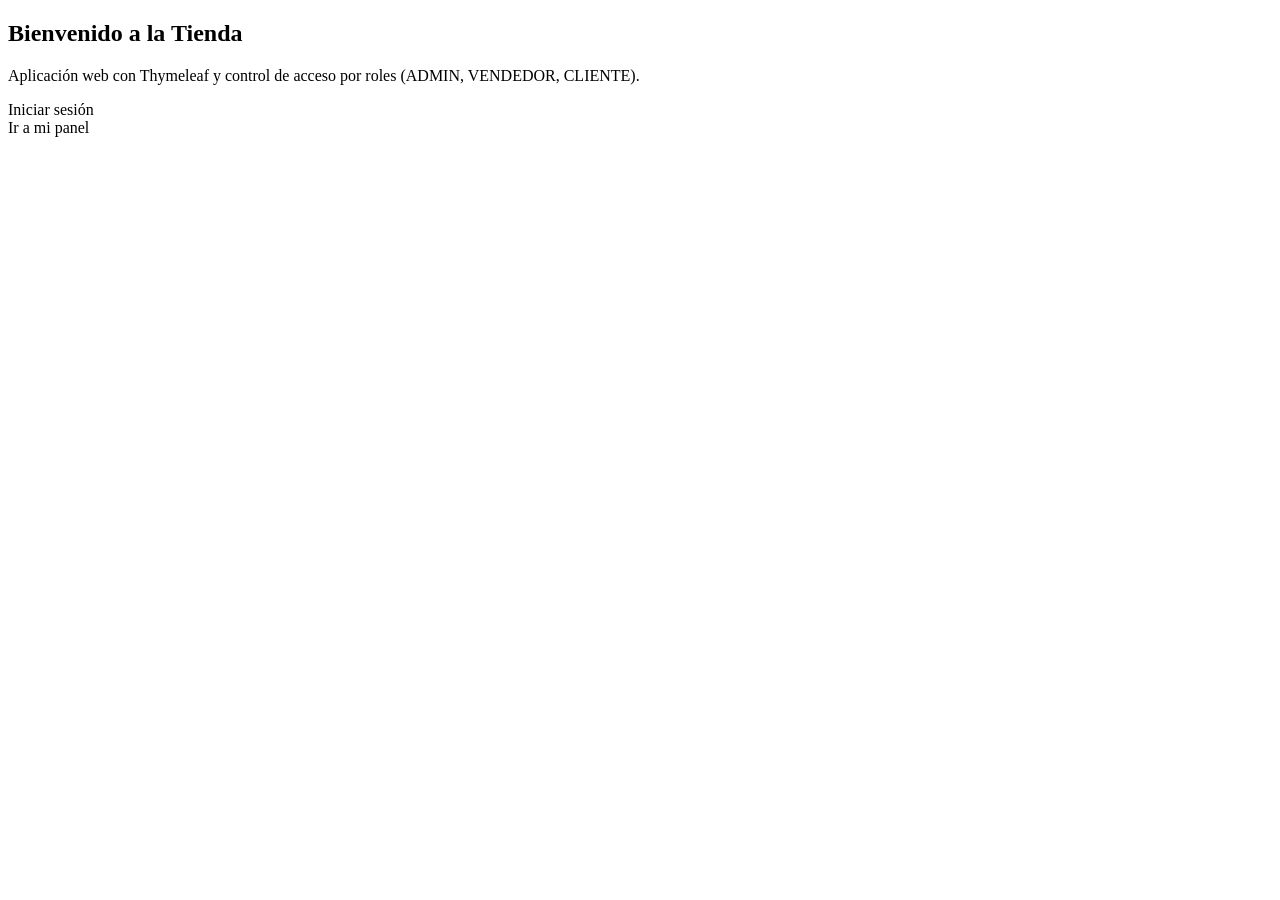
==== src/main/resources/templates/index.html @ bfc882b3 "Initial commit: Spring Boot Tienda with Thymeleaf and role-based Spring Security." ====
<!DOCTYPE html>
<html xmlns:th="http://www.thymeleaf.org"
      xmlns:sec="http://www.thymeleaf.org/extras/spring-security">
<head th:replace="~{fragments/layout :: head('Tienda')}"></head>
<body>
<div th:replace="~{fragments/navbar :: navbar}"></div>
<main class="page">
    <section class="card">
        <h1>Bienvenido a la Tienda</h1>
        <p>Aplicación web con Thymeleaf y control de acceso por roles (ADMIN, VENDEDOR, CLIENTE).</p>
        <div class="actions" sec:authorize="isAnonymous()">
            <a class="btn" th:href="@{/login}">Iniciar sesión</a>
        </div>
        <div class="actions" sec:authorize="isAuthenticated()">
            <a class="btn" th:href="@{/redirigir}">Ir a mi panel</a>
        </div>
    </section>
</main>
</body>
</html>
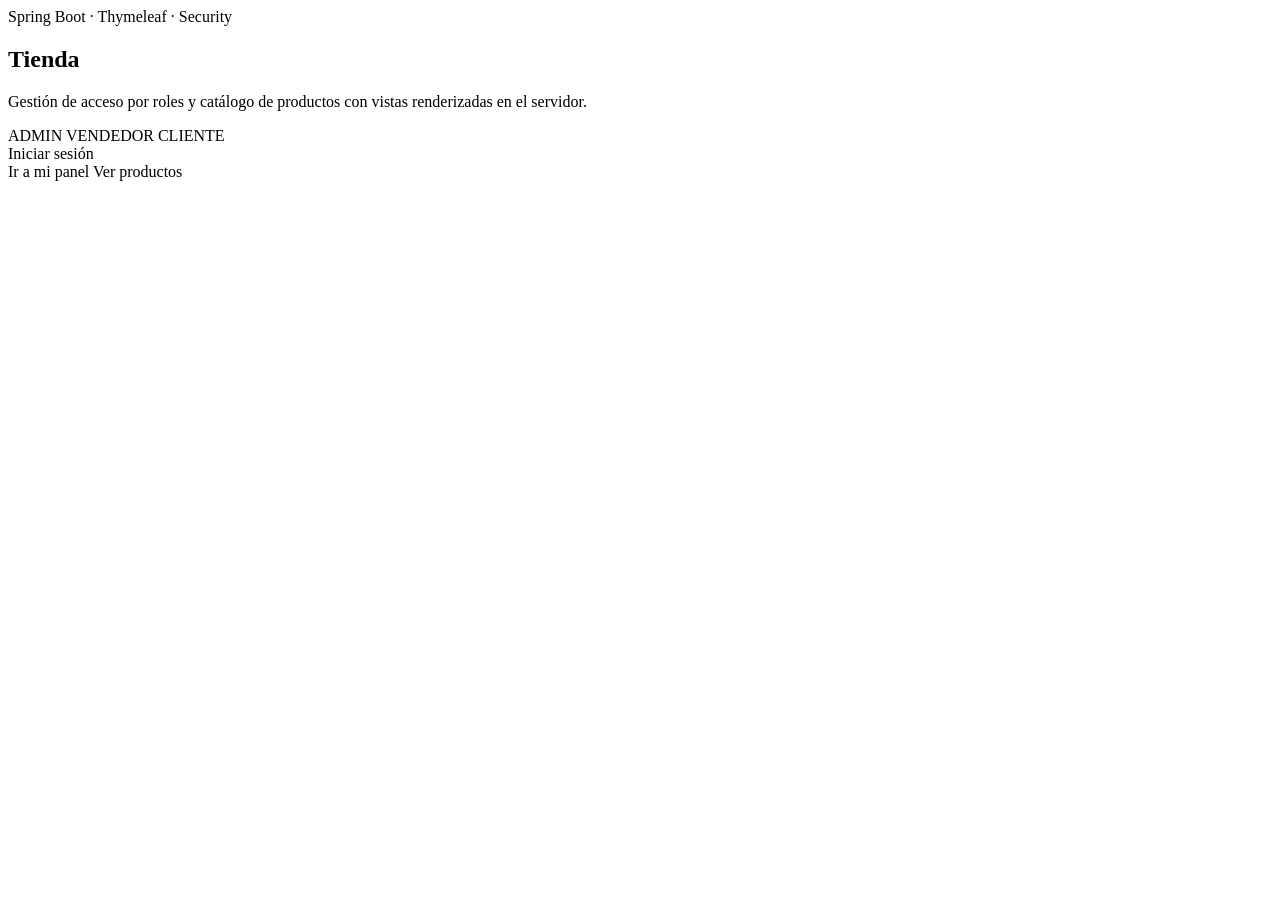
==== commit c9042bb8: "Polish UI with professional branding, typography and refined product views." ====
--- a/src/main/resources/templates/index.html
+++ b/src/main/resources/templates/index.html
@@ -1,18 +1,27 @@
 <!DOCTYPE html>
 <html xmlns:th="http://www.thymeleaf.org"
       xmlns:sec="http://www.thymeleaf.org/extras/spring-security">
-<head th:replace="~{fragments/layout :: head('Tienda')}"></head>
+<head th:replace="~{fragments/layout :: head('Inicio')}"></head>
 <body>
 <div th:replace="~{fragments/navbar :: navbar}"></div>
 <main class="page">
-    <section class="card">
-        <h1>Bienvenido a la Tienda</h1>
-        <p>Aplicación web con Thymeleaf y control de acceso por roles (ADMIN, VENDEDOR, CLIENTE).</p>
+    <section class="card hero">
+        <span class="eyebrow">Spring Boot · Thymeleaf · Security</span>
+        <h1 class="hero-title">Tienda</h1>
+        <p class="lede">
+            Gestión de acceso por roles y catálogo de productos con vistas renderizadas en el servidor.
+        </p>
+        <div class="hero-meta">
+            <span class="chip">ADMIN</span>
+            <span class="chip">VENDEDOR</span>
+            <span class="chip">CLIENTE</span>
+        </div>
         <div class="actions" sec:authorize="isAnonymous()">
             <a class="btn" th:href="@{/login}">Iniciar sesión</a>
         </div>
         <div class="actions" sec:authorize="isAuthenticated()">
             <a class="btn" th:href="@{/redirigir}">Ir a mi panel</a>
+            <a class="btn btn-secondary" th:href="@{/productos}">Ver productos</a>
         </div>
     </section>
 </main>
